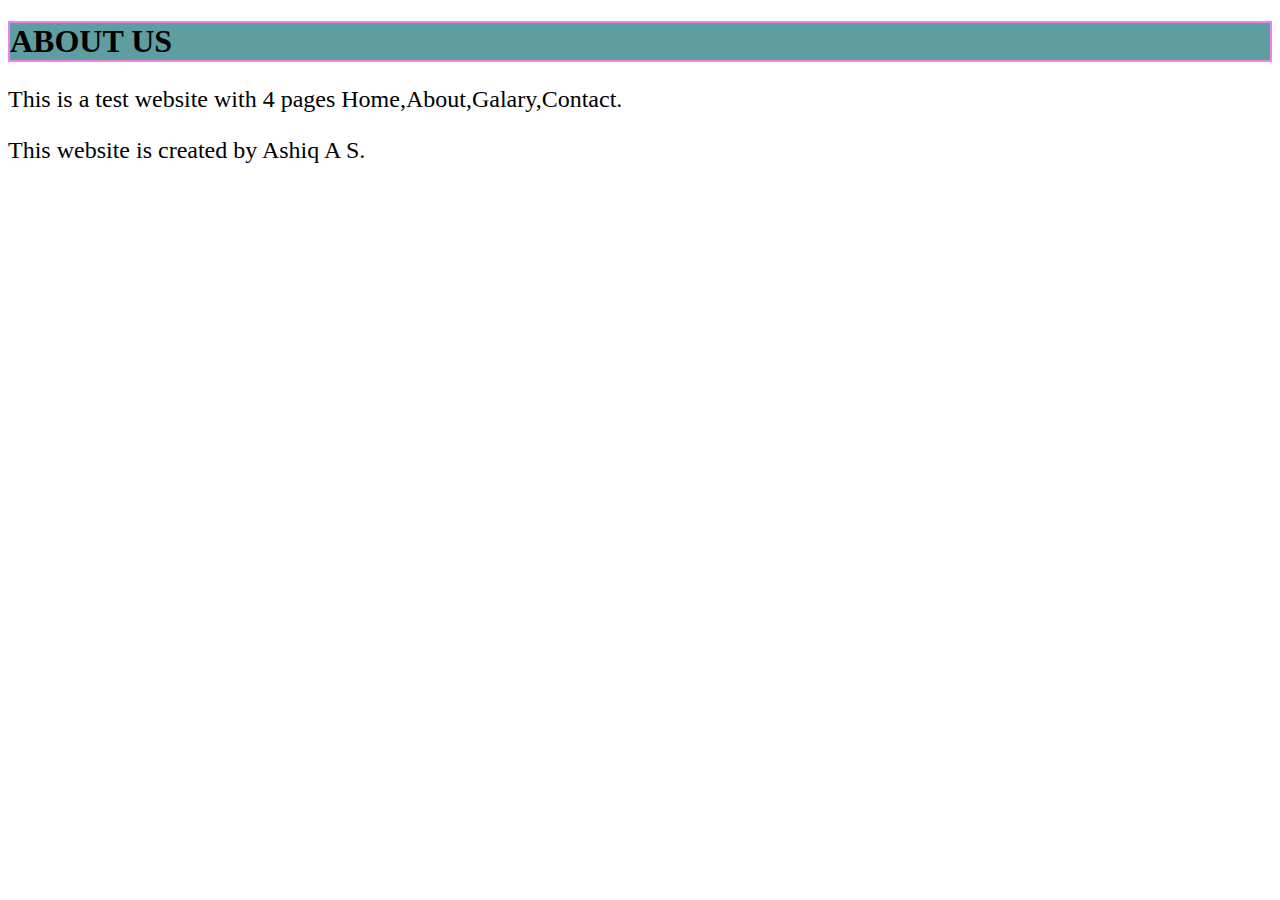
==== about.html @ b6deb1b0 "pages created" ====
<!DOCTYPE html>
<html lang="en">
<head>
    <meta charset="UTF-8">
    <meta name="viewport" content="width=device-width, initial-scale=1.0">
    <title>ABOUT US</title>
    <link rel="stylesheet" href="css/style.css">
</head>
<body>
    <h1 class="aob">ABOUT US</h1>
    <p class="aob1">This is a test website with 4 pages Home,About,Galary,Contact.</p>
    <P class="aob1">This website is created by Ashiq A S.</P>
</body>
</html>
---- css/style.css ----
.wel{
    border: 2px solid red;
    background-color: cadetblue;
}
.wel1{
    font-size: 150%;
}
.tab, th, td{
    border: 2px solid brown;
}
.aob{
    border: 2px solid violet;
    background-color: cadetblue;
}
.aob1{
    font-size: 150%;
}
.gal{
    border: 2px solid blue;
    background-color: cadetblue;
}
.con{
    border: 2px solid orange;
    background-color: cadetblue;
}
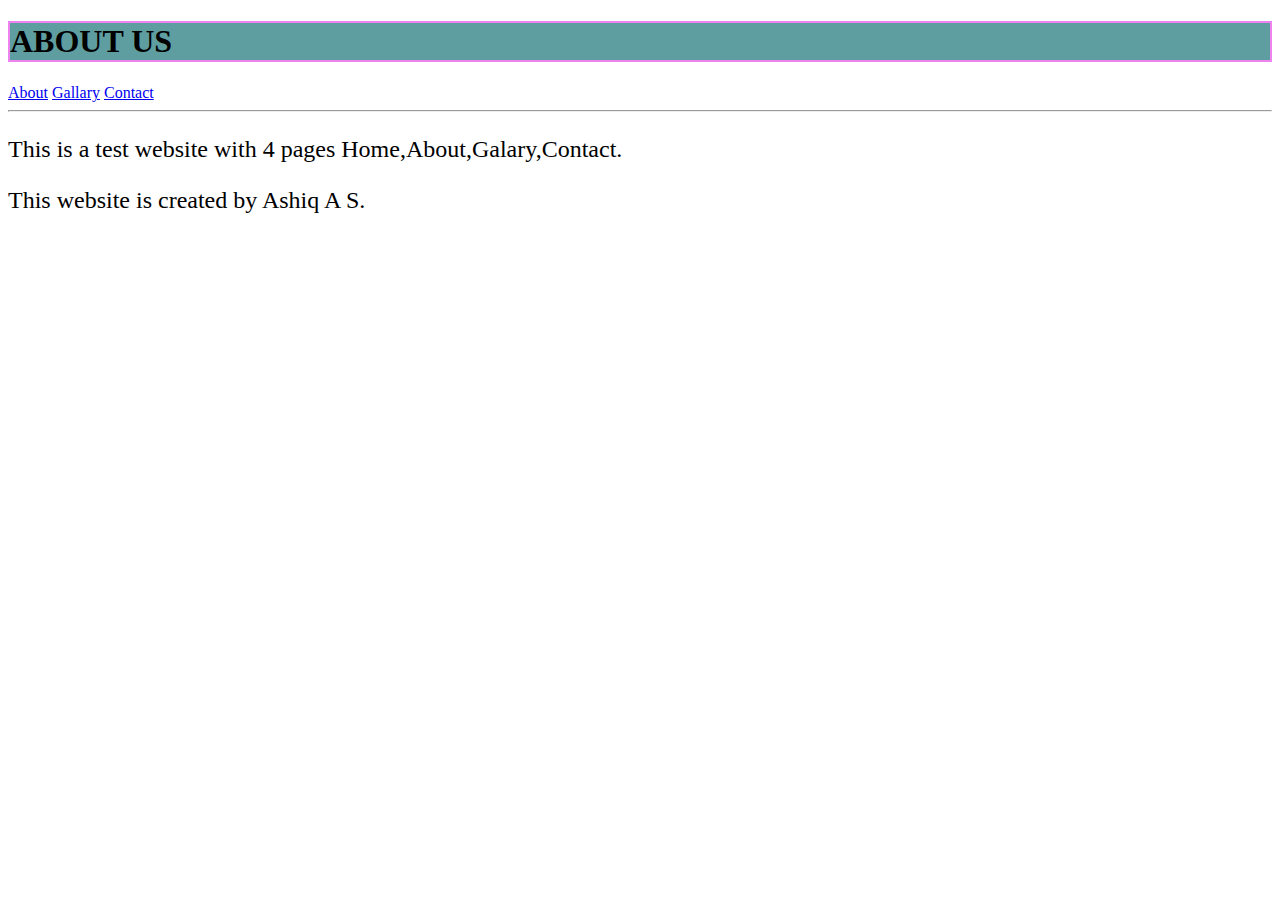
==== commit 1e2bb03d: "modified" ====
--- a/about.html
+++ b/about.html
@@ -8,6 +8,9 @@
 </head>
 <body>
     <h1 class="aob">ABOUT US</h1>
+    <a href="index.html" target="_blank">About</a>
+    <a href="galary.html" target="_blank">Gallary</a>
+    <a href="contact.html" target="_blank">Contact</a><hr>
     <p class="aob1">This is a test website with 4 pages Home,About,Galary,Contact.</p>
     <P class="aob1">This website is created by Ashiq A S.</P>
 </body>
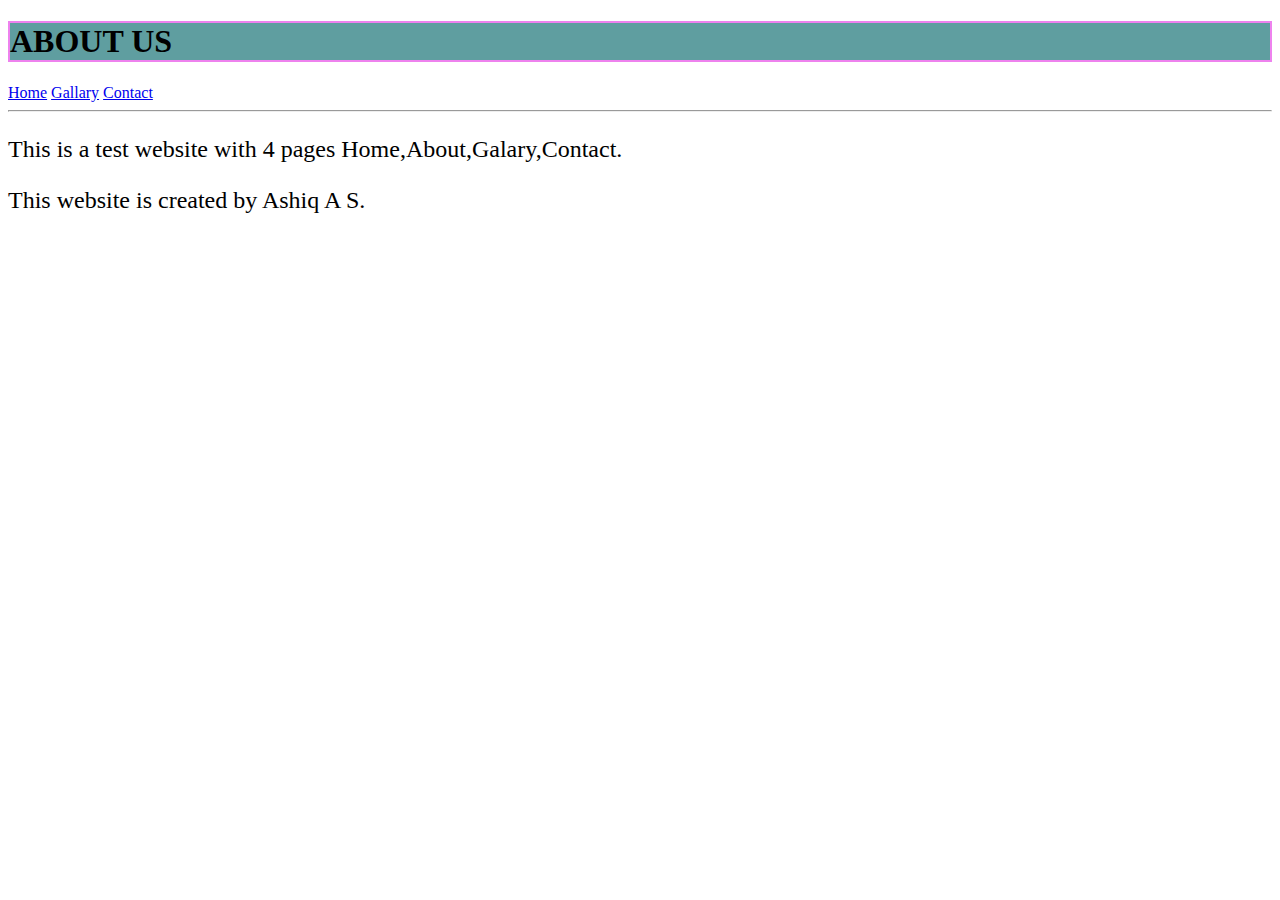
==== commit 4007c3b5: "modified" ====
--- a/about.html
+++ b/about.html
@@ -8,7 +8,7 @@
 </head>
 <body>
     <h1 class="aob">ABOUT US</h1>
-    <a href="index.html" target="_blank">About</a>
+    <a href="index.html" target="_blank">Home</a>
     <a href="galary.html" target="_blank">Gallary</a>
     <a href="contact.html" target="_blank">Contact</a><hr>
     <p class="aob1">This is a test website with 4 pages Home,About,Galary,Contact.</p>
